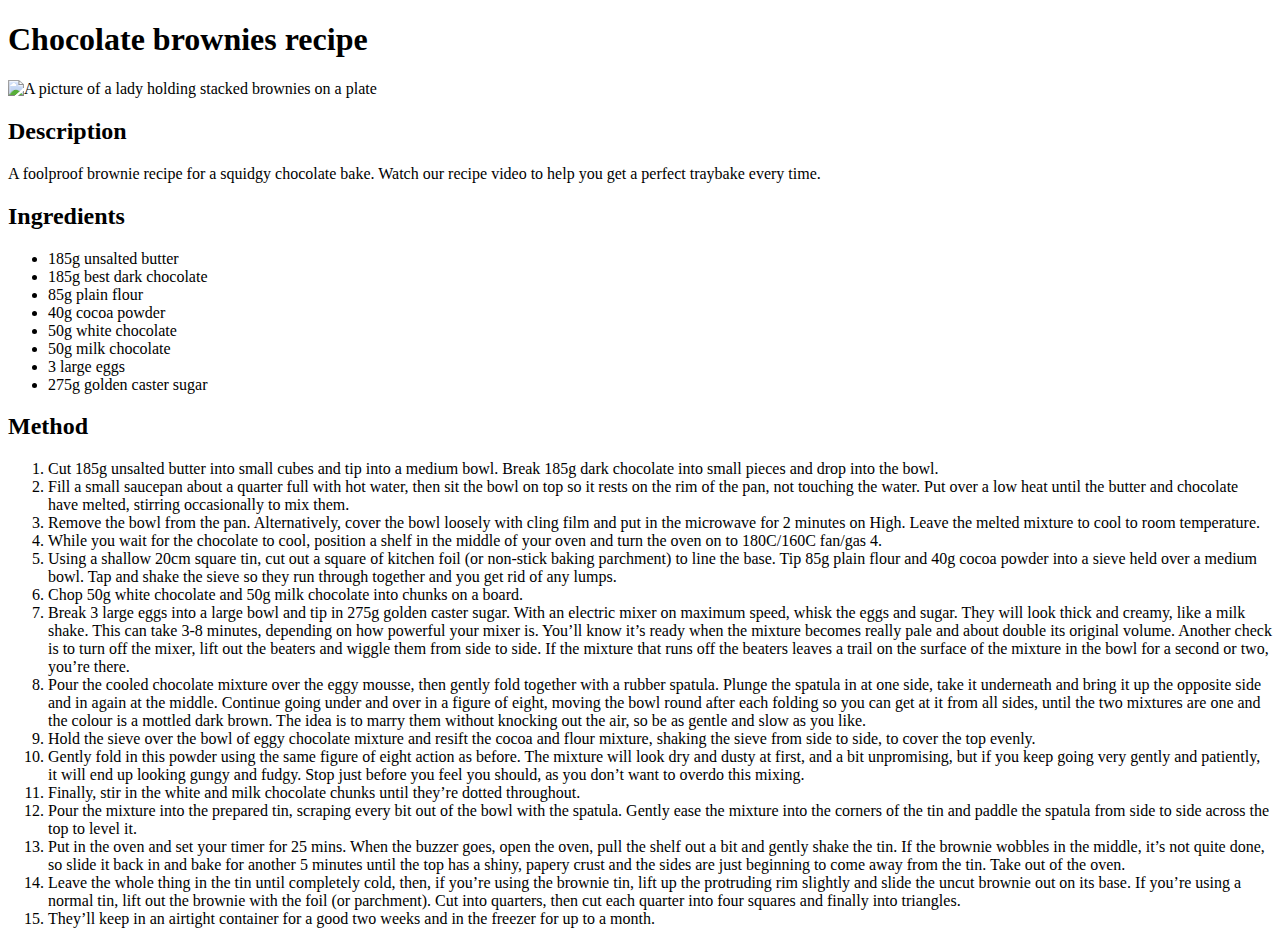
==== recipes/chocolate-brownies.html @ 32a78254 "Setup recipe home page and add 3 recipes" ====
<!DOCTYPE html>
<html lang="en">
    <head>
        <meta charset="utf-8">
        <title>Chocolate brownies</title>
    </head>

    <body>
        <h1>Chocolate brownies recipe</h1>
        <img src="https://images.immediate.co.uk/production/volatile/sites/30/2020/08/recipe-image-legacy-id-1001464_11-ed687dd.jpg?quality=90&webp=true&resize=300,272" alt="A picture of a lady holding stacked brownies on a plate">
        <h2>Description</h2>
        <p>A foolproof brownie recipe for a squidgy chocolate bake. Watch our recipe video to help you get a perfect traybake every time.</p>
        <h2>Ingredients</h2>
        <ul>
            <li>185g unsalted butter</li>
            <li>185g best dark chocolate</li>
            <li>85g plain flour</li>
            <li>40g cocoa powder</li>
            <li>50g white chocolate</li>
            <li>50g milk chocolate</li>
            <li>3 large eggs</li>
            <li>275g golden caster sugar</li>
        </ul>
        <h2>Method</h2>
        <ol>
            <li>Cut 185g unsalted butter into small cubes and tip into a medium bowl. Break 185g dark chocolate into small pieces and drop into the bowl.</li>
            <li>Fill a small saucepan about a quarter full with hot water, then sit the bowl on top so it rests on the rim of the pan, not touching the water. Put over a low heat until the butter and chocolate have melted, stirring occasionally to mix them.</li>
            <li>Remove the bowl from the pan. Alternatively, cover the bowl loosely with cling film and put in the microwave for 2 minutes on High. Leave the melted mixture to cool to room temperature.</li>
            <li>While you wait for the chocolate to cool, position a shelf in the middle of your oven and turn the oven on to 180C/160C fan/gas 4.</li>
            <li>Using a shallow 20cm square tin, cut out a square of kitchen foil (or non-stick baking parchment) to line the base. Tip 85g plain flour and 40g cocoa powder into a sieve held over a medium bowl. Tap and shake the sieve so they run through together and you get rid of any lumps.</li>
            <li>Chop 50g white chocolate and 50g milk chocolate into chunks on a board.</li>
            <li>Break 3 large eggs into a large bowl and tip in 275g golden caster sugar. With an electric mixer on maximum speed, whisk the eggs and sugar. They will look thick and creamy, like a milk shake. This can take 3-8 minutes, depending on how powerful your mixer is. You’ll know it’s ready when the mixture becomes really pale and about double its original volume. Another check is to turn off the mixer, lift out the beaters and wiggle them from side to side. If the mixture that runs off the beaters leaves a trail on the surface of the mixture in the bowl for a second or two, you’re there.</li>
            <li>Pour the cooled chocolate mixture over the eggy mousse, then gently fold together with a rubber spatula. Plunge the spatula in at one side, take it underneath and bring it up the opposite side and in again at the middle. Continue going under and over in a figure of eight, moving the bowl round after each folding so you can get at it from all sides, until the two mixtures are one and the colour is a mottled dark brown. The idea is to marry them without knocking out the air, so be as gentle and slow as you like.</li>
            <li>Hold the sieve over the bowl of eggy chocolate mixture and resift the cocoa and flour mixture, shaking the sieve from side to side, to cover the top evenly.</li>
            <li>Gently fold in this powder using the same figure of eight action as before. The mixture will look dry and dusty at first, and a bit unpromising, but if you keep going very gently and patiently, it will end up looking gungy and fudgy. Stop just before you feel you should, as you don’t want to overdo this mixing.</li>
            <li>Finally, stir in the white and milk chocolate chunks until they’re dotted throughout.</li>
            <li>Pour the mixture into the prepared tin, scraping every bit out of the bowl with the spatula. Gently ease the mixture into the corners of the tin and paddle the spatula from side to side across the top to level it.</li>
            <li>Put in the oven and set your timer for 25 mins. When the buzzer goes, open the oven, pull the shelf out a bit and gently shake the tin. If the brownie wobbles in the middle, it’s not quite done, so slide it back in and bake for another 5 minutes until the top has a shiny, papery crust and the sides are just beginning to come away from the tin. Take out of the oven.</li>
            <li>Leave the whole thing in the tin until completely cold, then, if you’re using the brownie tin, lift up the protruding rim slightly and slide the uncut brownie out on its base. If you’re using a normal tin, lift out the brownie with the foil (or parchment). Cut into quarters, then cut each quarter into four squares and finally into triangles.</li>
            <li>They’ll keep in an airtight container for a good two weeks and in the freezer for up to a month.</li>
        </ol>
    </body>
</html>
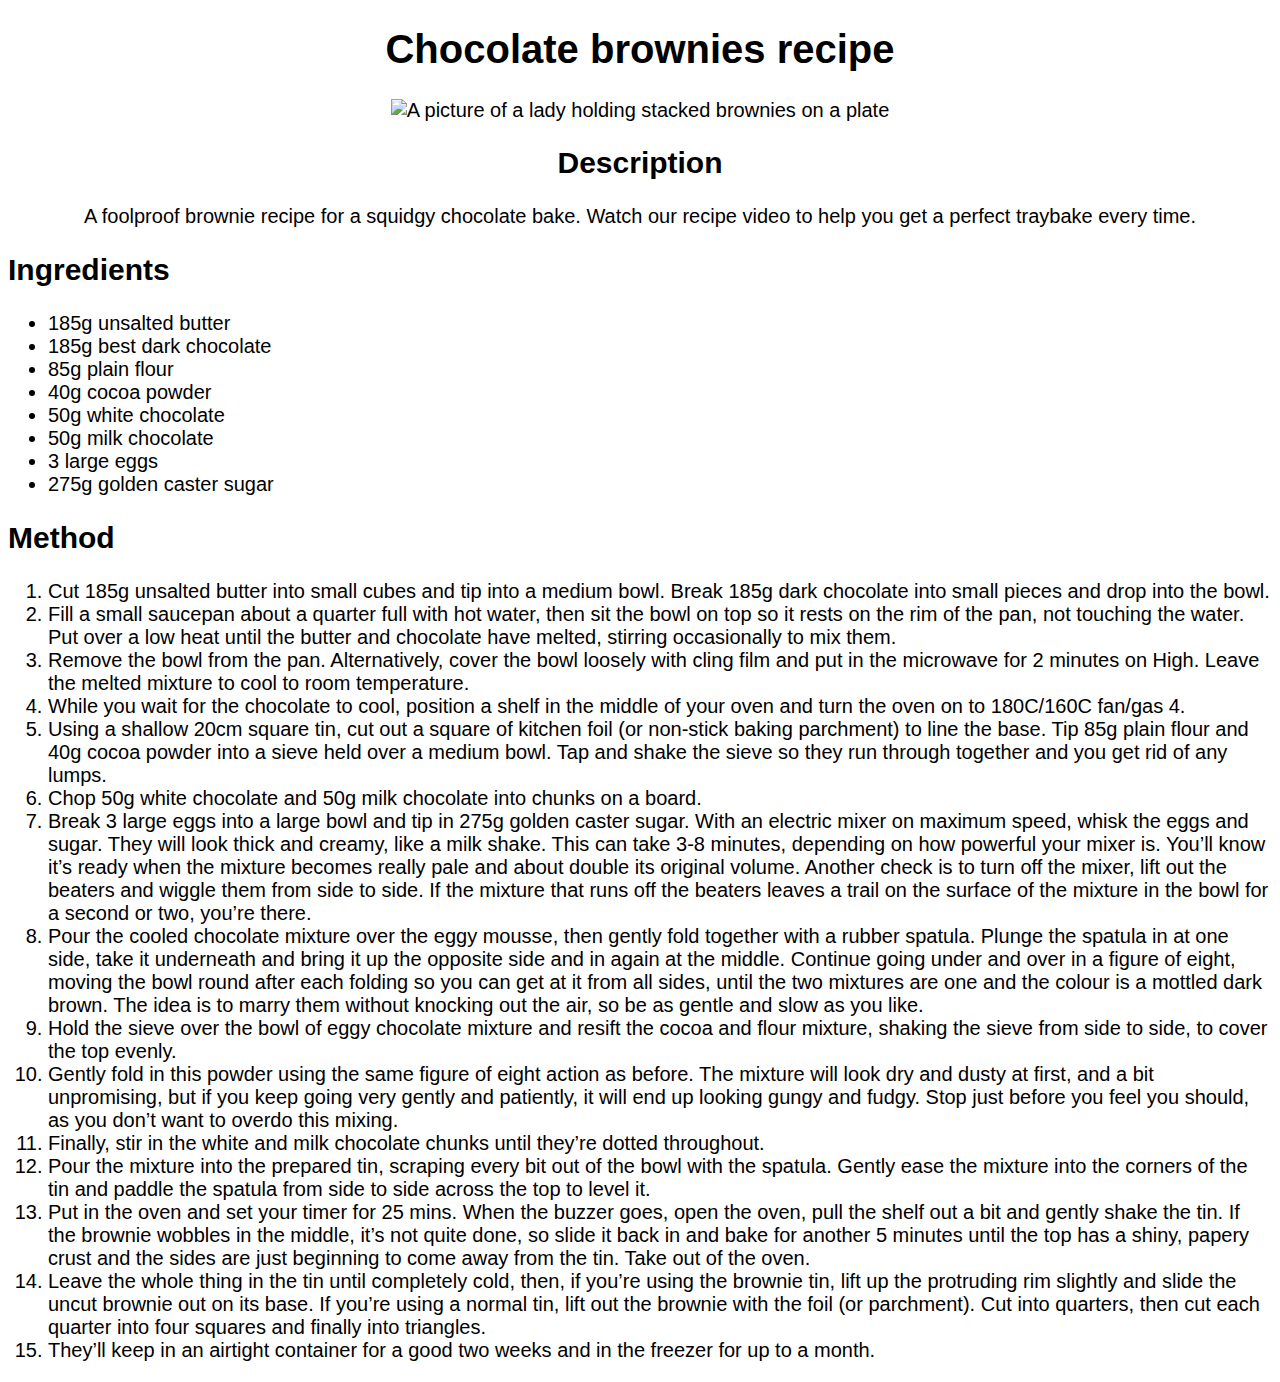
==== commit d0d15767: "Improved design of home and recipe pages using css" ====
--- a/recipes/chocolate-brownies.html
+++ b/recipes/chocolate-brownies.html
@@ -3,15 +3,16 @@
     <head>
         <meta charset="utf-8">
         <title>Chocolate brownies</title>
+        <link rel="stylesheet" href="../css/brownies.css"
     </head>
 
     <body>
         <h1>Chocolate brownies recipe</h1>
         <img src="https://images.immediate.co.uk/production/volatile/sites/30/2020/08/recipe-image-legacy-id-1001464_11-ed687dd.jpg?quality=90&webp=true&resize=300,272" alt="A picture of a lady holding stacked brownies on a plate">
-        <h2>Description</h2>
+        <h2 class="middle">Description</h2>
         <p>A foolproof brownie recipe for a squidgy chocolate bake. Watch our recipe video to help you get a perfect traybake every time.</p>
         <h2>Ingredients</h2>
-        <ul>
+        <ul class="ingredients">
             <li>185g unsalted butter</li>
             <li>185g best dark chocolate</li>
             <li>85g plain flour</li>
@@ -22,7 +23,7 @@
             <li>275g golden caster sugar</li>
         </ul>
         <h2>Method</h2>
-        <ol>
+        <ol class="method">
             <li>Cut 185g unsalted butter into small cubes and tip into a medium bowl. Break 185g dark chocolate into small pieces and drop into the bowl.</li>
             <li>Fill a small saucepan about a quarter full with hot water, then sit the bowl on top so it rests on the rim of the pan, not touching the water. Put over a low heat until the butter and chocolate have melted, stirring occasionally to mix them.</li>
             <li>Remove the bowl from the pan. Alternatively, cover the bowl loosely with cling film and put in the microwave for 2 minutes on High. Leave the melted mixture to cool to room temperature.</li>
--- a/css/brownies.css
+++ b/css/brownies.css
@@ -0,0 +1,26 @@
+body {
+    font-family: sans-serif;
+    font-size: 20px;
+    text-align: center;
+}
+h1 {
+    font-size: 40px;
+    font-weight: bold;
+}
+h2 {
+    font-size: 30px;
+    text-align: left;
+}
+.ingredients {
+    text-align: left;
+}
+.method {
+    text-align: left;
+}
+img {
+    height: auto;
+    width: 400px;
+}
+.middle {
+    text-align: center;
+}